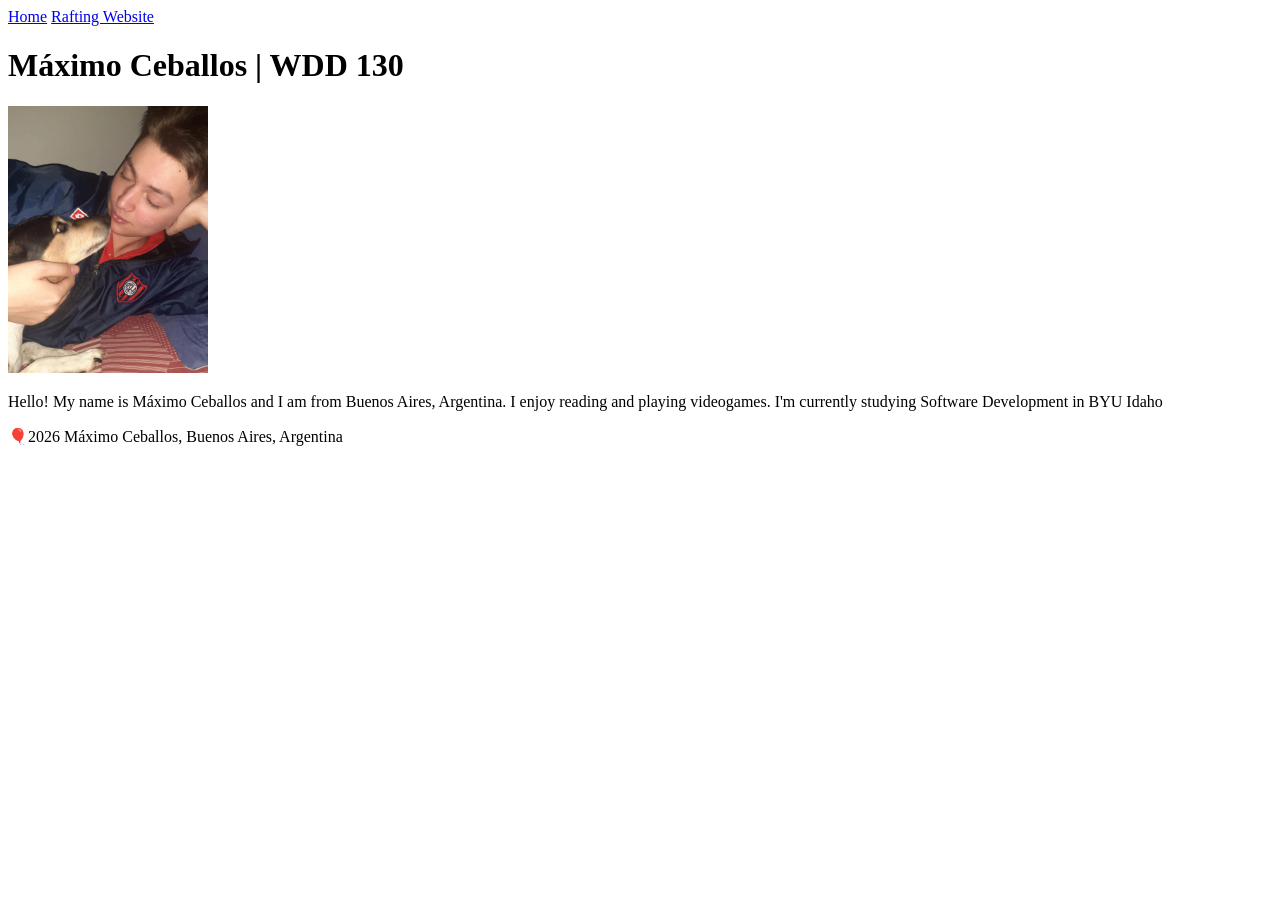
==== index.html @ 3d0bf7b2 "homepage" ====
<!DOCTYPE html>
<html lang="en-US">

<head>
    <meta charset="utf-8">
    <meta name="viewport" content="width=device-width,initial-scale=1.0">
    <title> Máximo Ceballos | WDD 130</title>
</head>

<body>
    <header>
        <nav>
            <a href="#">Home</a>
            <a href="wwr/">Rafting Website</a>
        </nav>
    </header>
    <main>
        <h1> Máximo Ceballos | WDD 130</h1>
        <img src="mypicture-resized.jpg" alt="Hello, my name is Máximo Ceballos" width="200">
        <p>Hello! My name is Máximo Ceballos and I am from Buenos Aires, Argentina. I enjoy reading
            and playing videogames. I'm currently studying Software Development in BYU Idaho</p>
    </main>
    <footer>
        <p>🎈2026 Máximo Ceballos, Buenos Aires, Argentina</p>
    </footer>
</body>

</html>
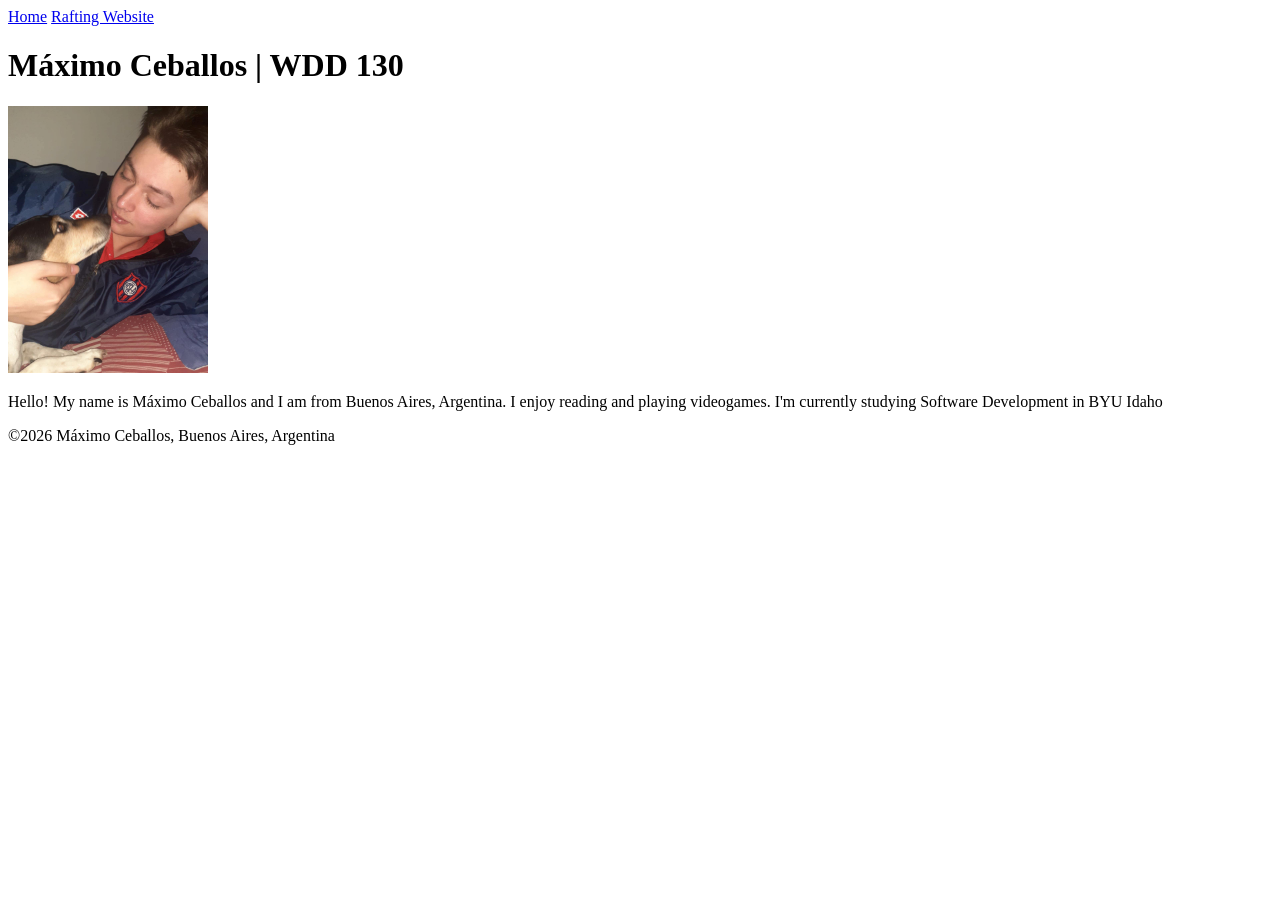
==== commit 9fd2bafb: "homepagefix" ====
--- a/index.html
+++ b/index.html
@@ -16,12 +16,12 @@
     </header>
     <main>
         <h1> Máximo Ceballos | WDD 130</h1>
-        <img src="mypicture-resized.jpg" alt="Hello, my name is Máximo Ceballos" width="200">
+        <img src="profile.jpg" alt="Hello, my name is Máximo Ceballos" width="200">
         <p>Hello! My name is Máximo Ceballos and I am from Buenos Aires, Argentina. I enjoy reading
             and playing videogames. I'm currently studying Software Development in BYU Idaho</p>
     </main>
     <footer>
-        <p>🎈2026 Máximo Ceballos, Buenos Aires, Argentina</p>
+        <p>©2026 Máximo Ceballos, Buenos Aires, Argentina</p>
     </footer>
 </body>
 
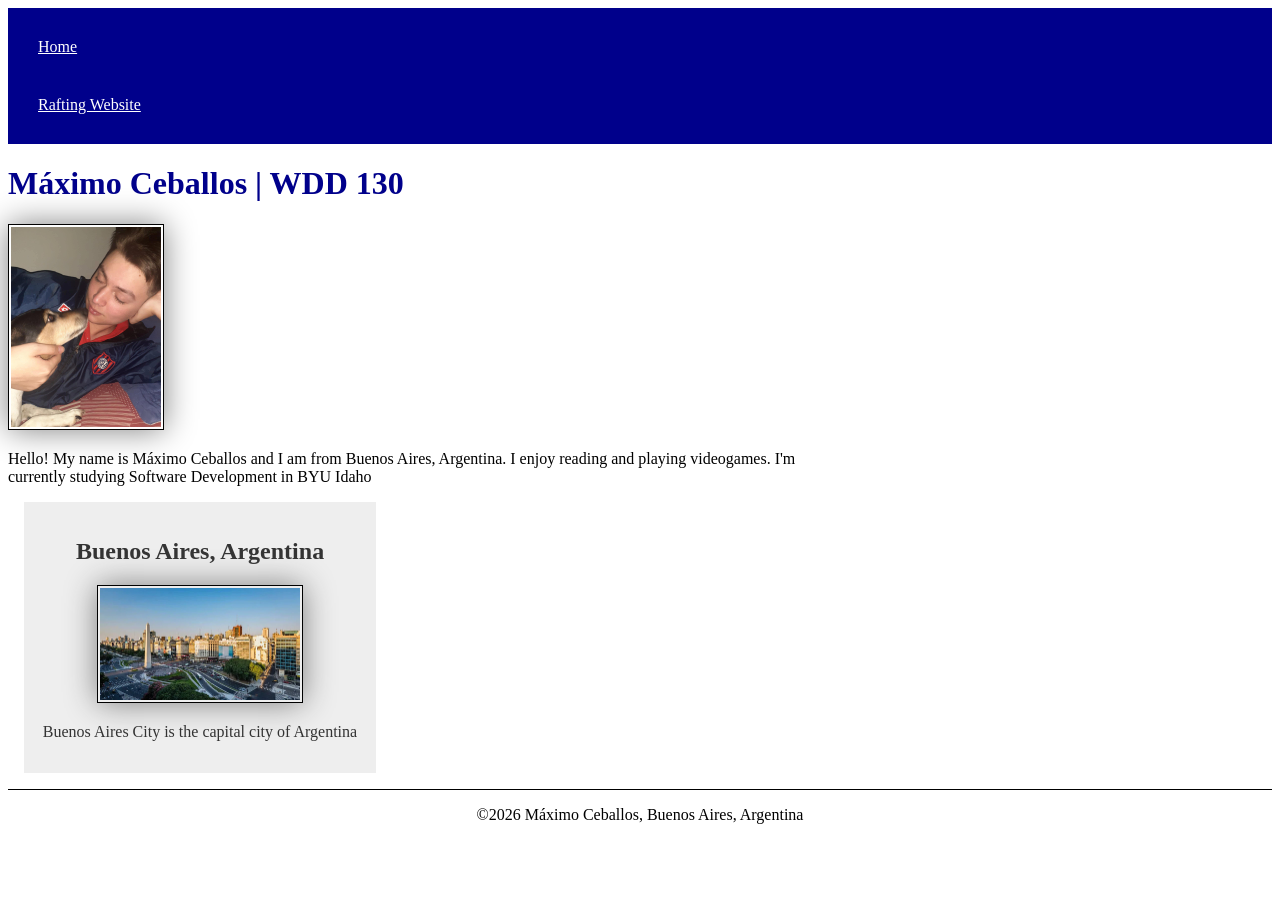
==== commit bba28948: "homepagew2" ====
--- a/index.html
+++ b/index.html
@@ -5,6 +5,9 @@
     <meta charset="utf-8">
     <meta name="viewport" content="width=device-width,initial-scale=1.0">
     <title> Máximo Ceballos | WDD 130</title>
+    <meta name="description" content="This home page is for my WDD 130 course in BYU">
+    <meta name="author" content="Máximo Ceballos">
+    <link rel="stylesheet" href="styles/styles.css">
 </head>
 
 <body>
@@ -16,10 +19,15 @@
     </header>
     <main>
         <h1> Máximo Ceballos | WDD 130</h1>
-        <img src="profile.jpg" alt="Hello, my name is Máximo Ceballos" width="200">
+        <img src="images/profile.jpg" alt="Hello, my name is Máximo Ceballos" width="200">
         <p>Hello! My name is Máximo Ceballos and I am from Buenos Aires, Argentina. I enjoy reading
             and playing videogames. I'm currently studying Software Development in BYU Idaho</p>
     </main>
+    <aside>
+        <h2>Buenos Aires, Argentina</h2>
+        <img src="images/caba.jpg" alt="This is Buenos Aires City, Argentina" width="200">
+        <p>Buenos Aires City is the capital city of Argentina </p>
+    </aside>
     <footer>
         <p>©2026 Máximo Ceballos, Buenos Aires, Argentina</p>
     </footer>
--- a/styles/styles.css
+++ b/styles/styles.css
@@ -0,0 +1,51 @@
+nav {
+    background-color: darkblue;
+    padding: 10px;
+}
+
+nav a {
+    color: white;
+    display: block;
+    padding: 20px;
+}
+
+h1 {
+    color: darkblue;
+}
+
+img {
+    width: 150px;
+    height: auto;
+    border: 1px solid black;
+    padding: 2px;
+    box-shadow: 0 0 30px gray;
+}
+
+p {
+    padding: 0;
+}
+
+main {
+    max-width: 840px;
+}
+
+aside {
+    width: 20rem;
+    margin: 1rem;
+    border: 1px solid rgb(0, 0, 0 / 0.2);
+    padding: 1rem;
+    background-color: #eee;
+    color: #333;
+    text-align: center;
+}
+
+aside img {
+    width: 200px;
+    height: auto;
+}
+
+footer {
+    margin-top: 15px;
+    border-top: 1px solid #000;
+    text-align: center;
+}
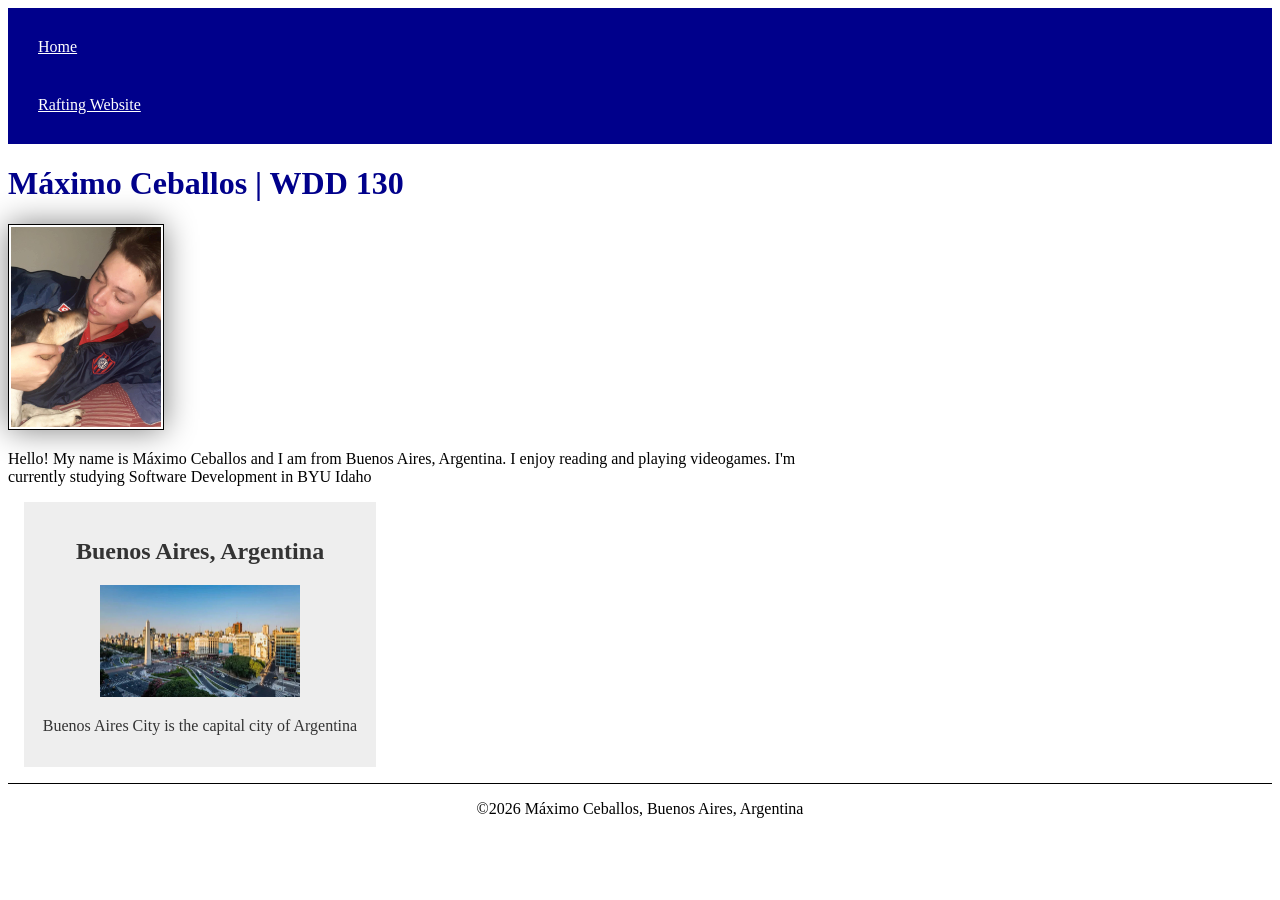
==== commit 465dae60: "fix2" ====
--- a/index.html
+++ b/index.html
@@ -5,7 +5,8 @@
     <meta charset="utf-8">
     <meta name="viewport" content="width=device-width,initial-scale=1.0">
     <title> Máximo Ceballos | WDD 130</title>
-    <meta name="description" content="This home page is for my WDD 130 course in BYU">
+    <meta name="description" content="This home page is for my WDD 130 course in BYU
+        and it will be used to show my progress in both HTML and CSS">
     <meta name="author" content="Máximo Ceballos">
     <link rel="stylesheet" href="styles/styles.css">
 </head>
--- a/styles/styles.css
+++ b/styles/styles.css
@@ -13,7 +13,7 @@
     color: darkblue;
 }
 
-img {
+main img {
     width: 150px;
     height: auto;
     border: 1px solid black;
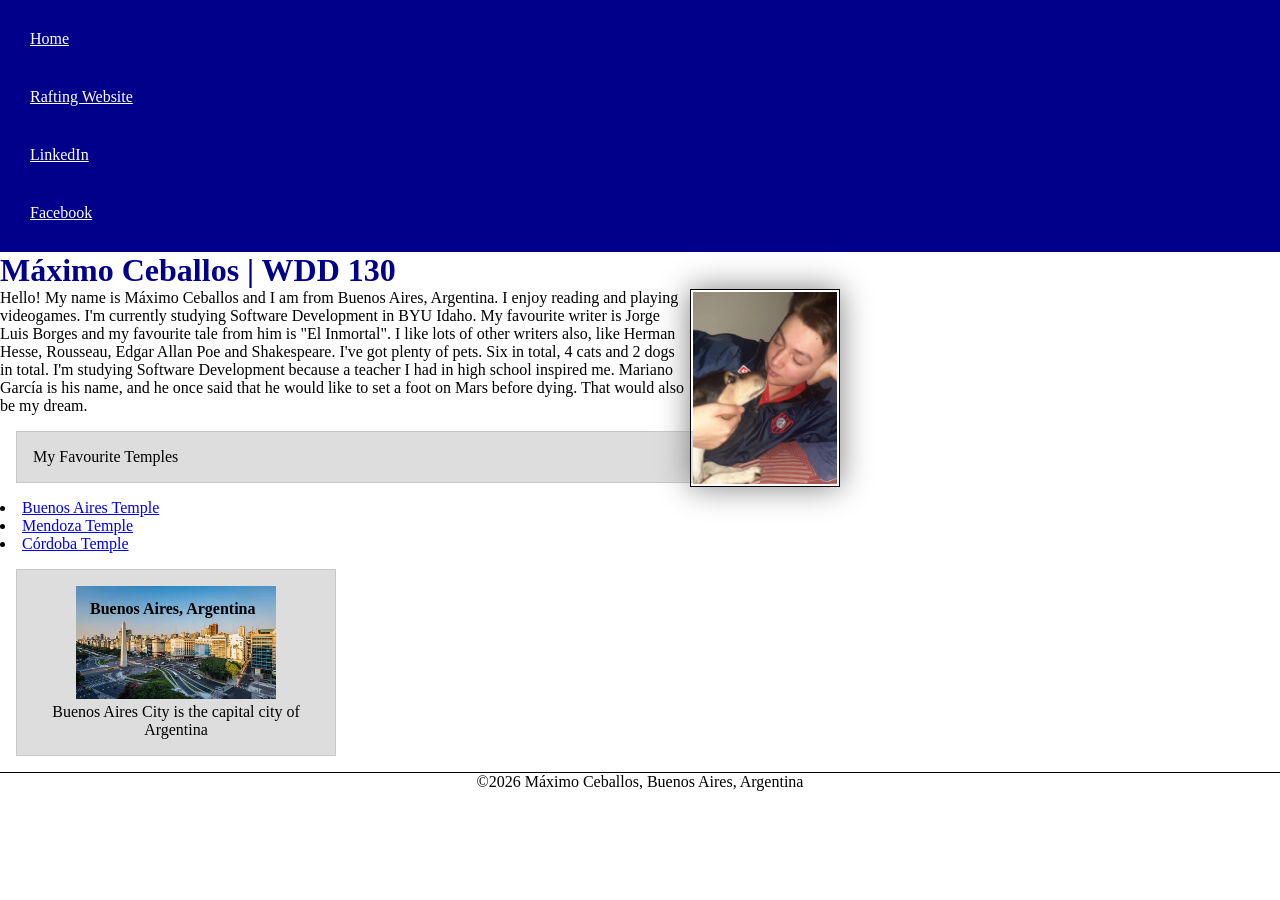
==== commit 7b71385d: "fix6" ====
--- a/index.html
+++ b/index.html
@@ -16,15 +16,34 @@
         <nav>
             <a href="#">Home</a>
             <a href="wwr/">Rafting Website</a>
+            <a href="https://linkedin.com.">LinkedIn</a>
+            <a href="https://facebook.com.">Facebook</a>
         </nav>
     </header>
     <main>
         <h1> Máximo Ceballos | WDD 130</h1>
         <img src="images/profile.jpg" alt="Hello, my name is Máximo Ceballos" width="200">
         <p>Hello! My name is Máximo Ceballos and I am from Buenos Aires, Argentina. I enjoy reading
-            and playing videogames. I'm currently studying Software Development in BYU Idaho</p>
+            and playing videogames. I'm currently studying Software Development in BYU Idaho. My
+            favourite
+            writer is Jorge Luis Borges and my favourite tale from him is "El Inmortal". I like lots
+            of other
+            writers also, like Herman Hesse, Rousseau, Edgar Allan Poe and Shakespeare. I've got
+            plenty of pets.
+            Six in total, 4 cats and 2 dogs in total. I'm studying Software Development because a
+            teacher I had
+            in high school inspired me. Mariano García is his name, and he once said that he would
+            like to set
+            a foot on Mars before dying. That would also be my dream.</p>
+        <ul class="box">My Favourite Temples</ul>
+        <li><a href="https://www.churchofjesuschrist.org/temples/details/buenos-aires-argentina-temple?lang=eng"
+              target="_blank" rel="noopener">Buenos Aires Temple</a></li>
+        <li><a href="https://www.churchofjesuschrist.org/temples/details/mendoza-argentina-temple?lang=eng"
+              target="_blank" rel="noopener">Mendoza Temple</a></li>
+        <li><a href="https://www.churchofjesuschrist.org/temples/details/cordoba-argentina-temple?lang=eng"
+              target="_blank" rel="noopener">Córdoba Temple</a></li>
     </main>
-    <aside>
+    <aside class="box">
         <h2>Buenos Aires, Argentina</h2>
         <img src="images/caba.jpg" alt="This is Buenos Aires City, Argentina" width="200">
         <p>Buenos Aires City is the capital city of Argentina </p>
--- a/styles/styles.css
+++ b/styles/styles.css
@@ -1,3 +1,9 @@
+* {
+    margin: 0;
+    padding: 0;
+    box-sizing: border-box;
+}
+
 nav {
     background-color: darkblue;
     padding: 10px;
@@ -19,6 +25,7 @@
     border: 1px solid black;
     padding: 2px;
     box-shadow: 0 0 30px gray;
+    float: right;
 }
 
 p {
@@ -32,7 +39,7 @@
 aside {
     width: 20rem;
     margin: 1rem;
-    border: 1px solid rgb(0, 0, 0 / 0.2);
+    border: 1px solid rgb(0 0 0 / 0.2);
     padding: 1rem;
     background-color: #eee;
     color: #333;
@@ -48,4 +55,21 @@
     margin-top: 15px;
     border-top: 1px solid #000;
     text-align: center;
+}
+
+/* Class Selectors */
+
+.box {
+    margin: 1rem;
+    border: 1px solid rgb(0 0 0 / 10%);
+    padding: 1rem;
+    background-color: #ddd;
+    color: #000;
+}
+
+aside h2 {
+    position: absolute;
+    top: 600px;
+    left: 90px;
+    font-size: medium;
 }
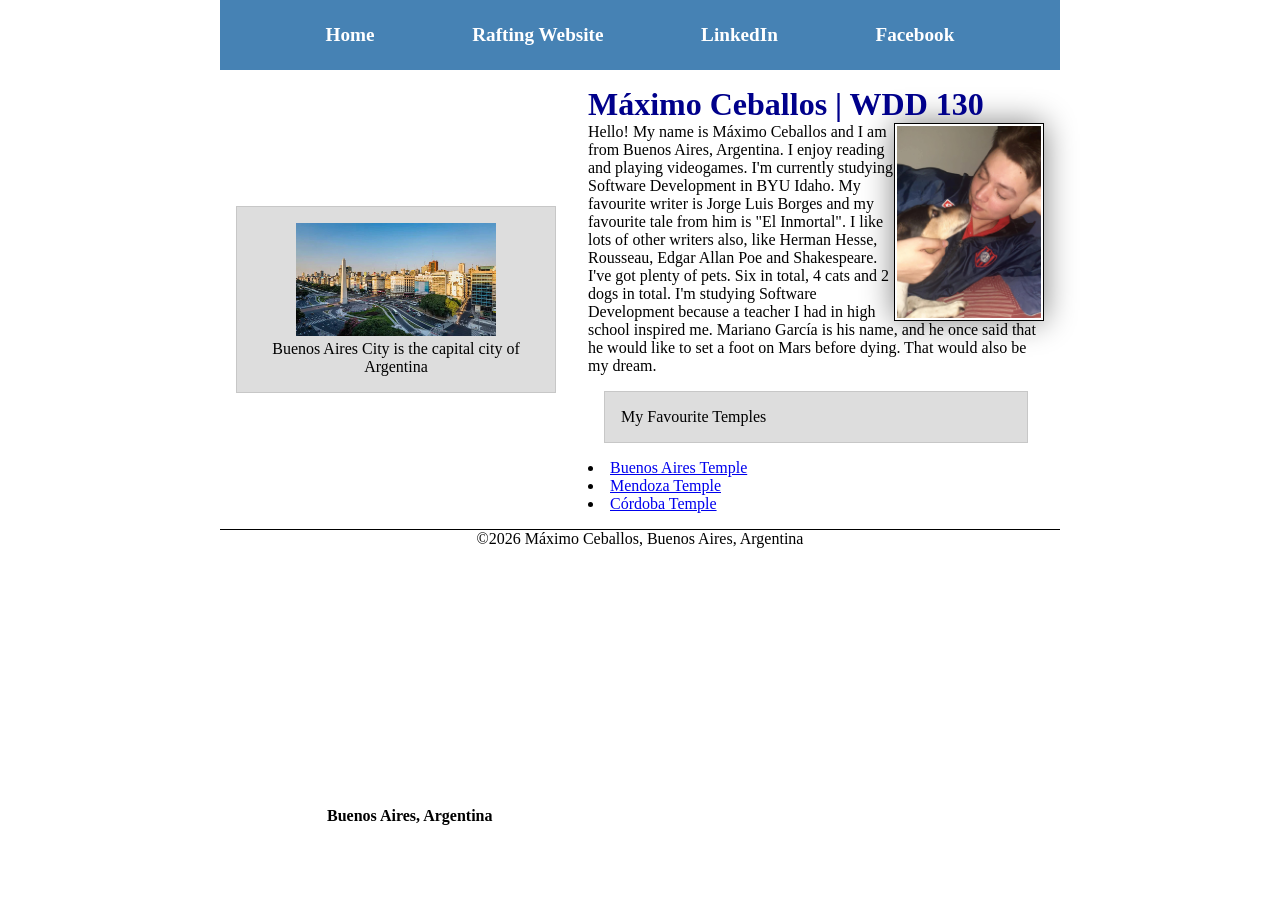
==== commit 0032a307: "lerolero" ====
--- a/index.html
+++ b/index.html
@@ -20,34 +20,40 @@
             <a href="https://facebook.com.">Facebook</a>
         </nav>
     </header>
-    <main>
-        <h1> Máximo Ceballos | WDD 130</h1>
-        <img src="images/profile.jpg" alt="Hello, my name is Máximo Ceballos" width="200">
-        <p>Hello! My name is Máximo Ceballos and I am from Buenos Aires, Argentina. I enjoy reading
-            and playing videogames. I'm currently studying Software Development in BYU Idaho. My
-            favourite
-            writer is Jorge Luis Borges and my favourite tale from him is "El Inmortal". I like lots
-            of other
-            writers also, like Herman Hesse, Rousseau, Edgar Allan Poe and Shakespeare. I've got
-            plenty of pets.
-            Six in total, 4 cats and 2 dogs in total. I'm studying Software Development because a
-            teacher I had
-            in high school inspired me. Mariano García is his name, and he once said that he would
-            like to set
-            a foot on Mars before dying. That would also be my dream.</p>
-        <ul class="box">My Favourite Temples</ul>
-        <li><a href="https://www.churchofjesuschrist.org/temples/details/buenos-aires-argentina-temple?lang=eng"
-              target="_blank" rel="noopener">Buenos Aires Temple</a></li>
-        <li><a href="https://www.churchofjesuschrist.org/temples/details/mendoza-argentina-temple?lang=eng"
-              target="_blank" rel="noopener">Mendoza Temple</a></li>
-        <li><a href="https://www.churchofjesuschrist.org/temples/details/cordoba-argentina-temple?lang=eng"
-              target="_blank" rel="noopener">Córdoba Temple</a></li>
-    </main>
-    <aside class="box">
-        <h2>Buenos Aires, Argentina</h2>
-        <img src="images/caba.jpg" alt="This is Buenos Aires City, Argentina" width="200">
-        <p>Buenos Aires City is the capital city of Argentina </p>
-    </aside>
+    <div class="grid">
+        <main>
+            <h1> Máximo Ceballos | WDD 130</h1>
+            <img src="images/profile.jpg" alt="Hello, my name is Máximo Ceballos" width="200">
+            <p>Hello! My name is Máximo Ceballos and I am from Buenos Aires, Argentina. I enjoy
+                reading
+                and playing videogames. I'm currently studying Software Development in BYU Idaho. My
+                favourite
+                writer is Jorge Luis Borges and my favourite tale from him is "El Inmortal". I like
+                lots
+                of other
+                writers also, like Herman Hesse, Rousseau, Edgar Allan Poe and Shakespeare. I've got
+                plenty of pets.
+                Six in total, 4 cats and 2 dogs in total. I'm studying Software Development because
+                a
+                teacher I had
+                in high school inspired me. Mariano García is his name, and he once said that he
+                would
+                like to set
+                a foot on Mars before dying. That would also be my dream.</p>
+            <ul class="box">My Favourite Temples</ul>
+            <li><a href="https://www.churchofjesuschrist.org/temples/details/buenos-aires-argentina-temple?lang=eng"
+                  target="_blank" rel="noopener">Buenos Aires Temple</a></li>
+            <li><a href="https://www.churchofjesuschrist.org/temples/details/mendoza-argentina-temple?lang=eng"
+                  target="_blank" rel="noopener">Mendoza Temple</a></li>
+            <li><a href="https://www.churchofjesuschrist.org/temples/details/cordoba-argentina-temple?lang=eng"
+                  target="_blank" rel="noopener">Córdoba Temple</a></li>
+        </main>
+        <aside class="box">
+            <h2>Buenos Aires, Argentina</h2>
+            <img src="images/caba.jpg" alt="This is Buenos Aires City, Argentina" width="200">
+            <p>Buenos Aires City is the capital city of Argentina </p>
+        </aside>
+    </div>
     <footer>
         <p>©2026 Máximo Ceballos, Buenos Aires, Argentina</p>
     </footer>
--- a/styles/styles.css
+++ b/styles/styles.css
@@ -5,18 +5,26 @@
 }
 
 nav {
-    background-color: darkblue;
-    padding: 10px;
+    background-color: steelblue;
+    padding: 1rem;
+    display: flex;
+    justify-content: space-evenly;
+    align-items: center;
 }
 
 nav a {
     color: white;
     display: block;
-    padding: 20px;
+    padding: 0.5rem;
+    text-decoration: none;
+    font-size: 1.2rem;
+    font-weight: 700;
+    color: #fff;
 }
 
 h1 {
     color: darkblue;
+    border-bottom: steelblue;
 }
 
 main img {
@@ -30,10 +38,6 @@
 
 p {
     padding: 0;
-}
-
-main {
-    max-width: 840px;
 }
 
 aside {
@@ -72,4 +76,34 @@
     top: 600px;
     left: 90px;
     font-size: medium;
+}
+
+header,
+footer {
+    max-width: 840px;
+    margin: 0 auto;
+}
+
+header,
+.grid,
+footer {
+    max-width: 840px;
+    margin: 0 auto;
+}
+
+.grid {
+    display: grid;
+    align-items: center;
+}
+
+main {
+    grid-column: 2/3;
+    margin: 1rem;
+}
+
+aside {
+    width: 20rem;
+    position: relative;
+    grid-column: 1/2;
+    grid-row: 1/2;
 }
